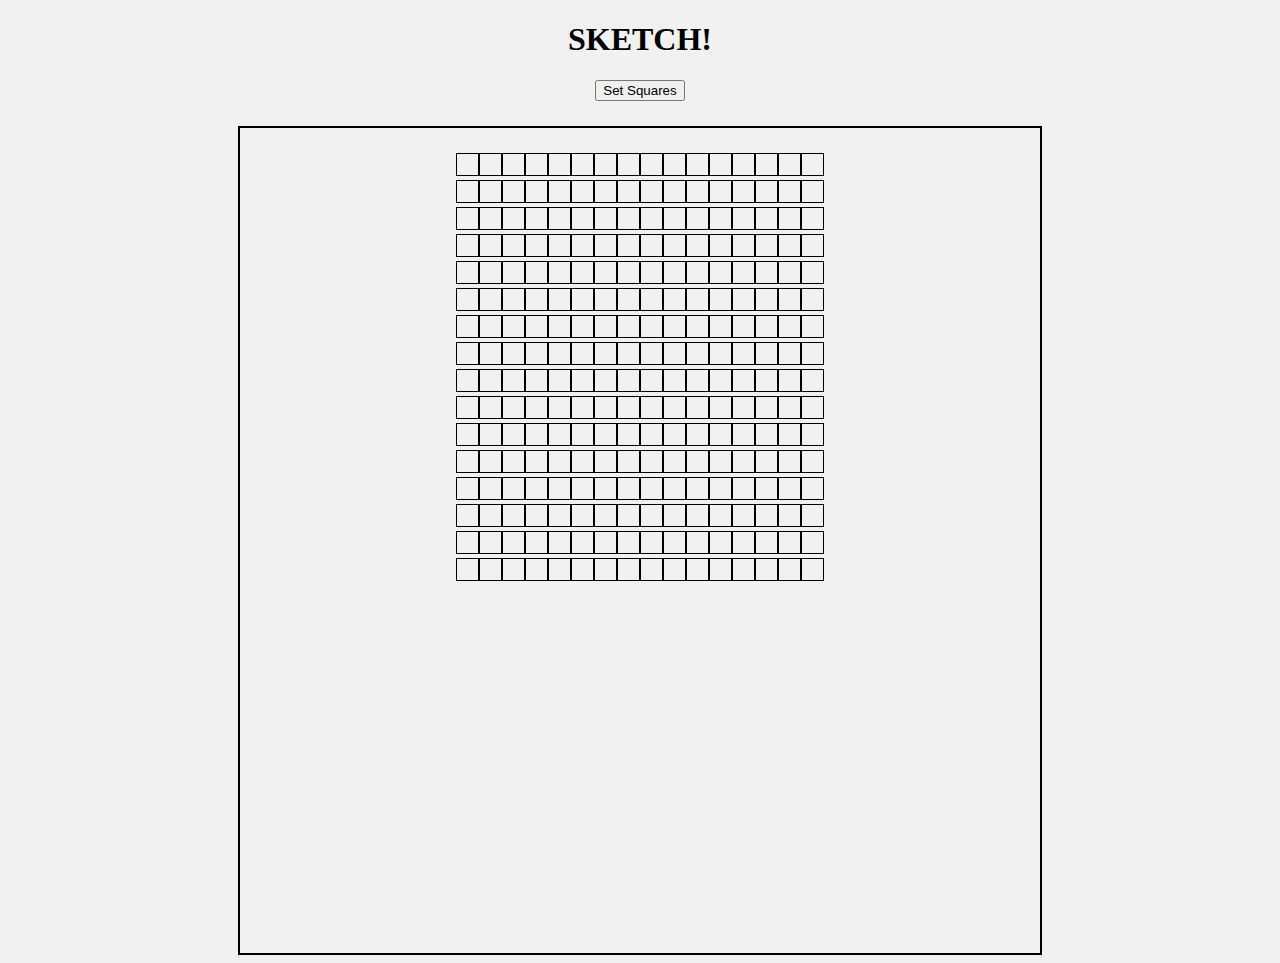
==== webdevbootcamp/javascript/etch_a_sketch_new/index.html @ cc387b3b "Added etch-a-sketch" ====
<!DOCTYPE html>
<head>
    <title>Etch-a-Sketch execrise</title>
    <link rel="stylesheet" href="main.css" type="text/css" />

</head>
<html>
    <h1>SKETCH!</h1>

    <div id="nappi">
    	<button id="setSquares">Set Squares</button> 
    </div>  
    
    <div class="container" id="etch"></div>
    
    <script type="text/javascript" src="jquery.js"></script>
    <script type="text/javascript" src="script.js"></script>
</html>
---- webdevbootcamp/javascript/etch_a_sketch_new/main.css ----
body {
    background: #f1f1f1;
    text-align: center;
}

.etchGrid {
    border: 1px solid black;
    padding: 3px;
    width: 15px;
    height: 15px;
    display: inline-block;
}

#nappi {
    padding-bottom: 25px;
}

#etch {
    clear: both;
    margin: auto;
    padding-top: 25px;
    width: 800px;
    height: 800px;
    border: 2px solid black;
}

.paint {
    background-color: orange;
}
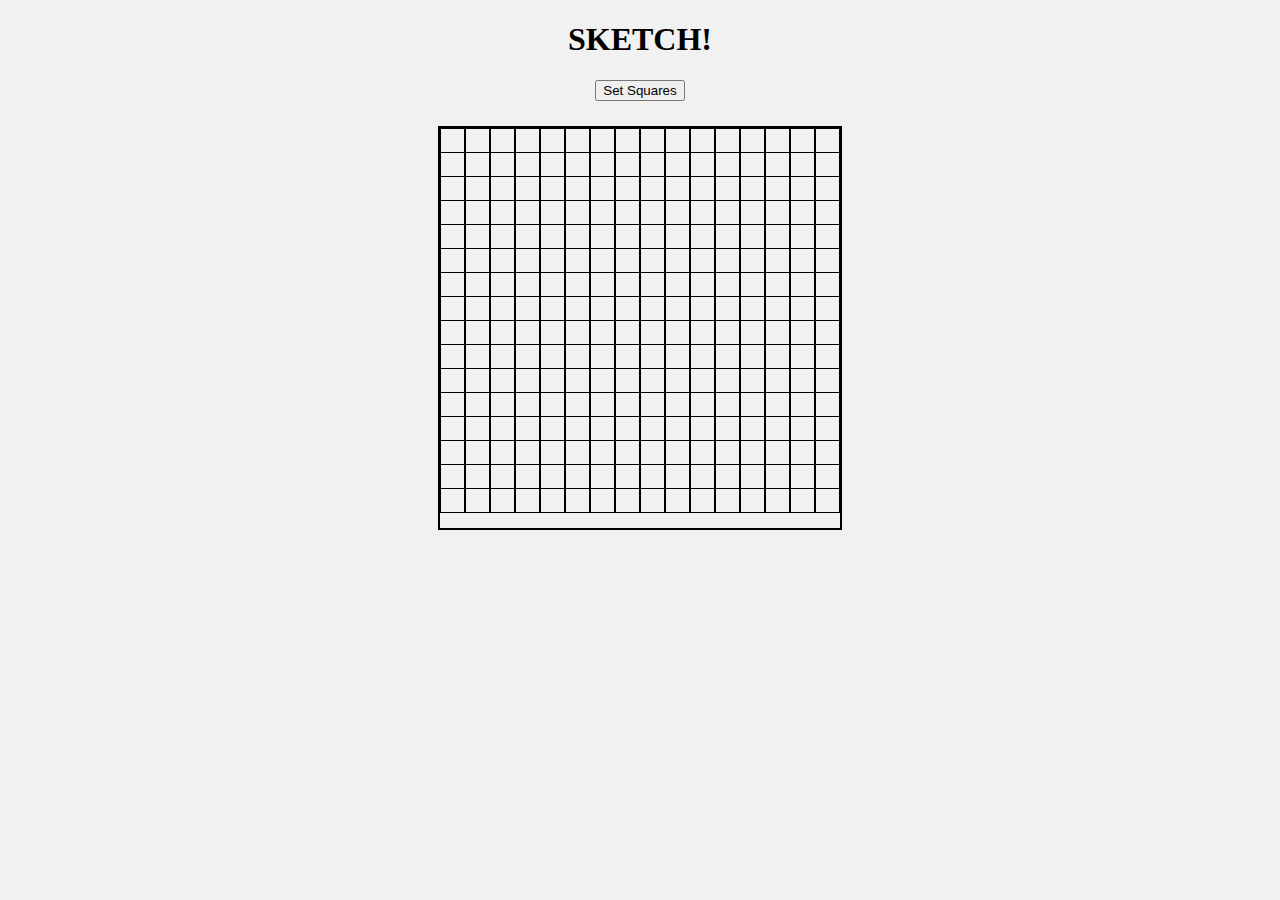
==== commit 81d9cd8f: "completed color game project" ====
--- a/webdevbootcamp/javascript/etch_a_sketch_new/index.html
+++ b/webdevbootcamp/javascript/etch_a_sketch_new/index.html
@@ -9,7 +9,7 @@
 
     <div id="nappi">
     	<button id="setSquares">Set Squares</button> 
-    </div>  
+    </div>	  
     
     <div class="container" id="etch"></div>
     
--- a/webdevbootcamp/javascript/etch_a_sketch_new/main.css
+++ b/webdevbootcamp/javascript/etch_a_sketch_new/main.css
@@ -5,10 +5,11 @@
 
 .etchGrid {
     border: 1px solid black;
-    padding: 3px;
-    width: 15px;
-    height: 15px;
+    /*padding: 3px;*/   
+    width: 23px;
+    height: 23px;
     display: inline-block;
+    margin-bottom: -5px;
 }
 
 #nappi {
@@ -16,11 +17,11 @@
 }
 
 #etch {
-    clear: both;
+    float: both;
     margin: auto;
-    padding-top: 25px;
-    width: 800px;
-    height: 800px;
+    /*padding-top: 25px;*/
+    width: 400px;
+    height: 400px;
     border: 2px solid black;
 }
 
